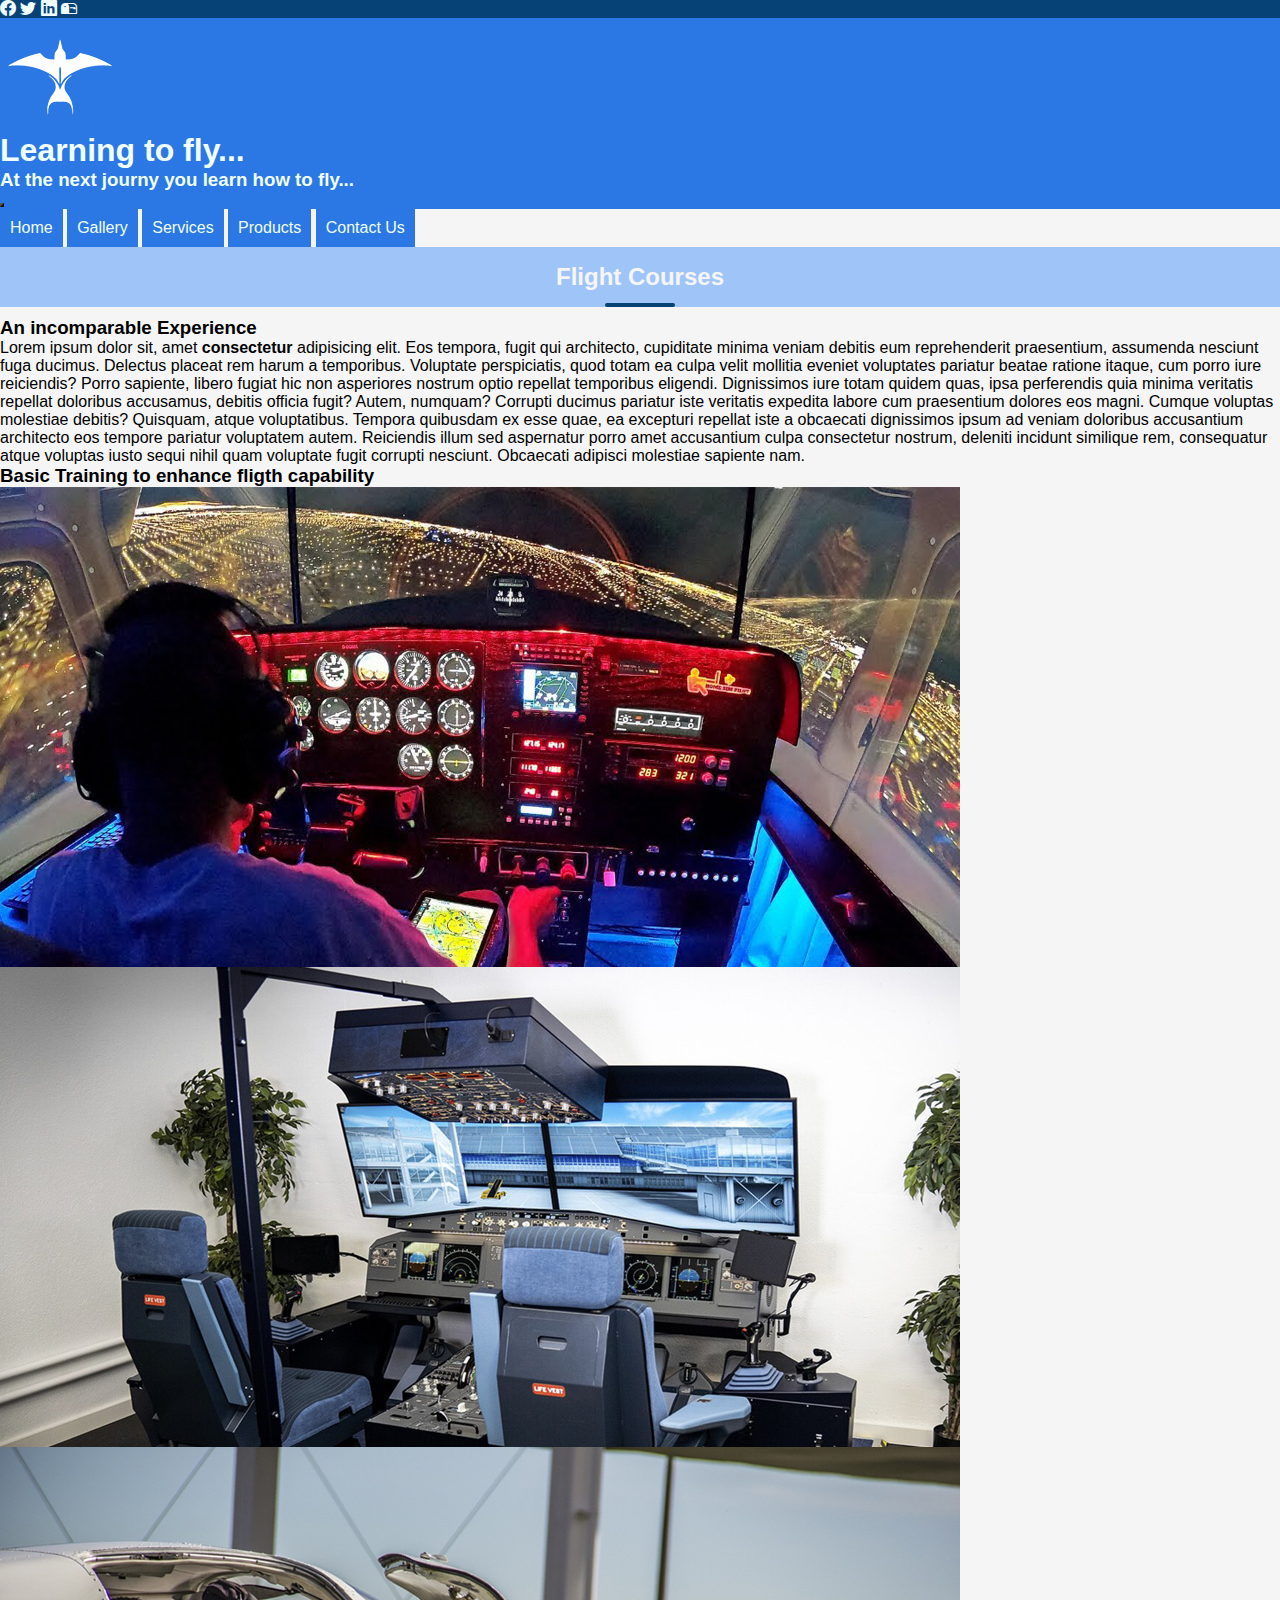
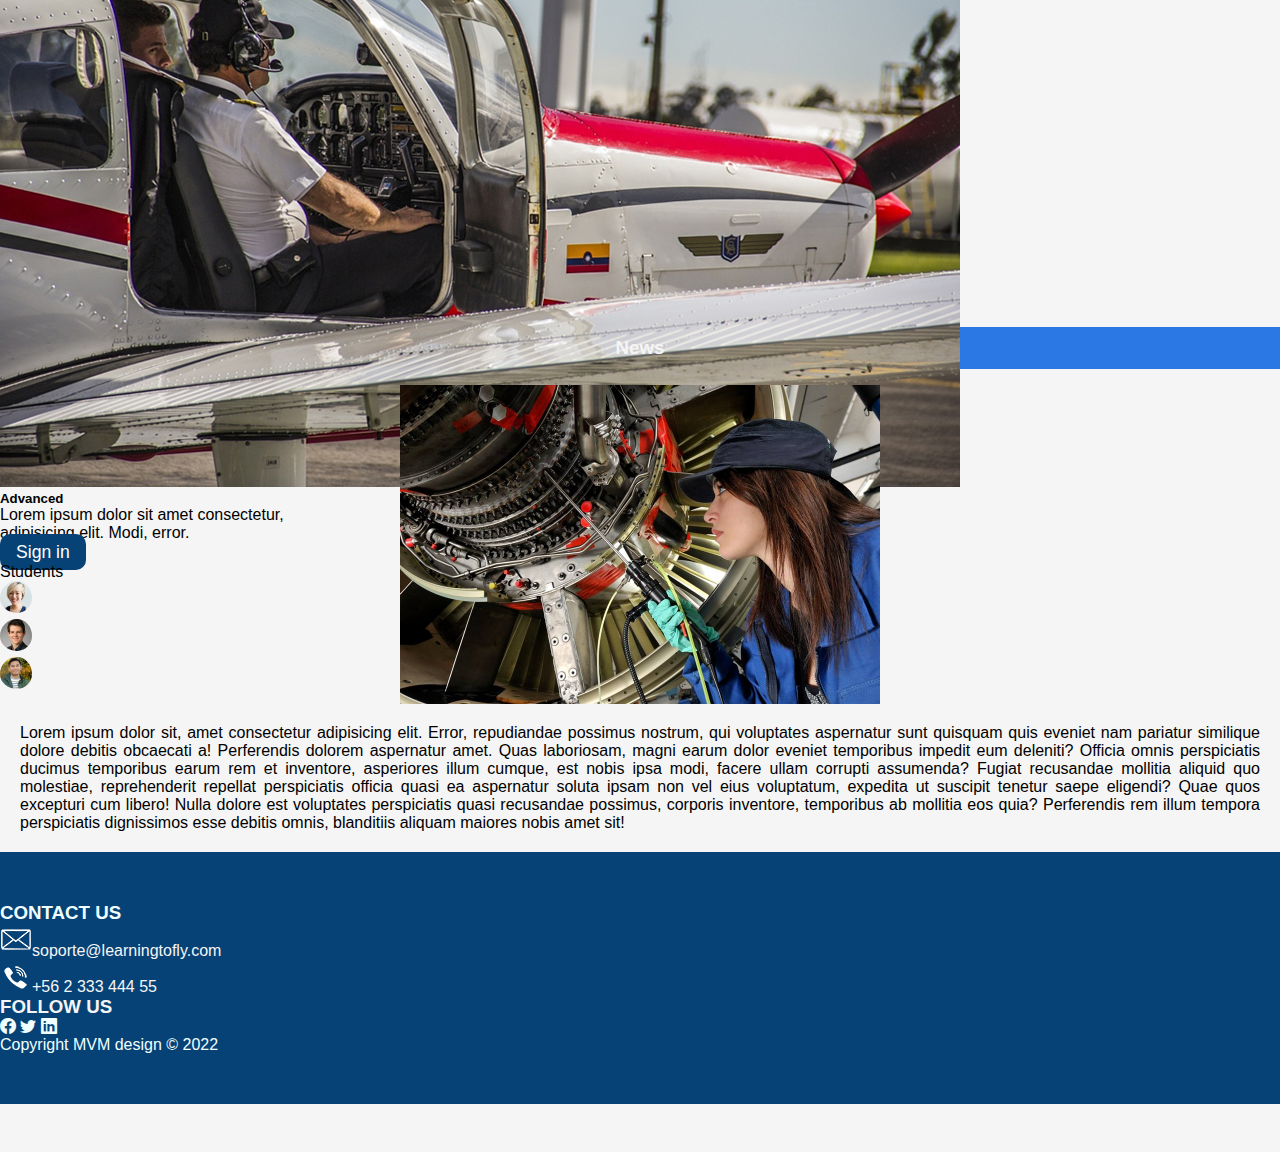
==== index.html @ c282d6b1 "Segunda entrega" ====
﻿<!DOCTYPE html>
<html lang="en">
<head>
    <meta charset="UTF-8">
    <meta http-equiv="X-UA-Compatible" content="IE=edge">
    <meta name="viewport" content="width=device-width, initial-scale=1.0">
    <title>Primera entrega</title>
    <link rel="icon" href="./img/logo32x32.ico">
    <link href="https://cdn.jsdelivr.net/npm/bootstrap@5.2.2/dist/css/bootstrap.min.css" rel="stylesheet"
        integrity="sha384-Zenh87qX5JnK2Jl0vWa8Ck2rdkQ2Bzep5IDxbcnCeuOxjzrPF/et3URy9Bv1WTRi" crossorigin="anonymous">
    <link rel="stylesheet" href="https://cdn.jsdelivr.net/npm/bootstrap-icons@1.9.1/font/bootstrap-icons.css">
    <link rel="stylesheet" href="./css/estilos.css" type="text/css">
</head>
<body>    
        <div class="container-fluid rrss">
            <div class="container-fluid p-1 rrss">
                <div class="row justify-content-lg-end align-items-lg-start">
                    <div class="fs-6 d-flex-row bd-highli justify-content-lg-evenly rrss" >
                        <a href="https://www.facebook.com" target="_blank"><i class="bi bi-facebook rrss"></i></a>                
                        <a href="https://www.twitter.com" target="_blank"><i class="bi bi-twitter rrss"></i></a>
                        <a href="https://www.linkedin.com" target="_blank"><i class="bi bi-linkedin rrss"></i></a>
                        <a href="./pages/contact.html"><i class="bi bi-mailbox2 rrss"></i></a>
                    </div>            
                </div> 
            </div>                           
        </div>    
    
    <header class="navbar navbar-expand-lg border-bottom p-0">

        <div class="container-lg logo"> 
            <a class="navbar-brand p-0 logo" href="#"><img src="./img/logo-white.png" alt="" class="w-75 logo" href="./index.html"></a>
            <!-- <div class="div_header">
                <img src="./img/logo-white.png" alt="logo" class="logo" href="./index.html">                    
            </div> -->
            <div class="p-0 logo">
                <h1 class="h1 logo p-0">Learning to fly...</h1>
                <h3 class="h4 logo p-0">At the next journy you learn how to fly...</h3>
            </div> 
            <button class="navbar-toggler" type="button" data-bs-toggle="collapse" data-bs-target="#navbarNavDropdown"
                aria-controls="navbarNavDropdown" aria-expanded="false" aria-label="Toggle navigation">
                <span class="navbar-toggler-icon"></span>
            </button>

            <nav class="collapse navbar-collapse justify-content-end" id="navbarNavDropdown">
                <ul class="navbar-nav">
                    <li class="nav-item">
                        <a class="nav-link active logo" aria-current="page" href="#">Home</a>
                    </li>
                    <li class="nav-item">
                        <a class="nav-link logo" href="./pages/gallery.html">Gallery</a>
                    </li>
                    <li class="nav-item">
                        <a class="nav-link logo" href="./pages/services.html">Services</a>
                    </li>
                    <li class="nav-item">
                        <a class="nav-link logo" href="./pages/products.html">Products</a>
                    </li>
                    <li class="nav-item">
                        <a class="nav-link logo" href="./pages/contact.html">Contact Us</a>
                    </li>                   
                </ul>
            </nav>
        </div>
    </header>
    <main>
        <h2 class="h2_subtitle">Flight Courses</h2>
        <div class="container">
            <div class="row">                
                <section class="container-fluid mt-5">           
                    <h3 class="text-center display-5 fw-bold">An incomparable Experience</h3>
                    <p class="text-center">Lorem ipsum dolor sit, amet <b>consectetur</b>  adipisicing elit. Eos tempora, fugit qui architecto, cupiditate minima veniam debitis eum reprehenderit praesentium, assumenda nesciunt fuga ducimus. Delectus placeat rem harum a temporibus.
                    Voluptate perspiciatis, quod totam ea culpa velit mollitia eveniet voluptates pariatur beatae ratione itaque, cum porro iure reiciendis? Porro sapiente, libero fugiat hic non asperiores nostrum optio repellat temporibus eligendi.
                    Dignissimos iure totam quidem quas, ipsa perferendis quia minima veritatis repellat doloribus accusamus, debitis officia fugit? Autem, numquam? Corrupti ducimus pariatur iste veritatis expedita labore cum praesentium dolores eos magni.
                    Cumque voluptas molestiae debitis? Quisquam, atque voluptatibus. Tempora quibusdam ex esse quae, ea excepturi repellat iste a obcaecati dignissimos ipsum ad veniam doloribus accusantium architecto eos tempore pariatur voluptatem autem.
                    Reiciendis illum sed aspernatur porro amet accusantium culpa consectetur nostrum, deleniti incidunt similique rem, consequatur atque voluptas iusto sequi nihil quam voluptate fugit corrupti nesciunt. Obcaecati adipisci molestiae sapiente nam.</p>
                </section>
            </div>            
        </div>
        
        <div class="container">
            <div div class="row">
                <div class="col-ml-8 lg-5 justify-content-lg-around">
                    <section class="container-fluid my-5">
        
                        <h3 class="text-center my-5">Basic Training to enhance fligth capability</h3>
        
                        <div class="d-flex flex-column align-items-center flex-lg-row justify-content-lg-around">
        
                            <div class="card">
                                <img src="./img/basic.jpg" alt="Basic course" class="card-img-top">
                                <div class="card-body">
                                    <h5 class="card-title">Basic</h5>
                                    <p class="card-text">Lorem ipsum dolor sit amet consectetur, adipisicing elit. Modi, error.</p>
                                    <a href="#" class="boton btn-primary">Sign in</a>
                                </div>
                                <p class="card-subtitle">Students</p>
                                <div class="d-flex flex-column align-items-center flex-lg-row justify-content-lg-end">
                                    <div><img src="./img/35.jpg" alt="" class="avatar"></div>                           
                                    <div><img src="./img/12.jpg" alt="" class="avatar"></div>
                                    <div><img src="./img/86.jpg" alt="" class="avatar"></div>
                                </div>
                            </div>
        
                            <div class="card my-3">
                                <img src="./img/intermediate.jpeg" alt="intermediate course" class="card-img-top">
                                <div class="card-body">
                                    <h5 class="card-title">Intermediate</h5>
                                    <p class="card-text">Lorem ipsum dolor sit amet consectetur, adipisicing elit. Modi, error.</p>
                                    <a href="#" class="boton btn-primary">Sign in</a>
                                </div>
                                <p class="card-subtitle">Students</p>
                                <div class="d-flex flex-column align-items-center flex-lg-row justify-content-lg-end">                            
                                    <div><img src="./img/36.jpg" alt="" class="avatar"></div>
                                    <div><img src="./img/32.jpg" alt="" class="avatar"></div>
                                    <div><img src="./img/52.jpg" alt="" class="avatar"></div>
                                </div>
                            </div>
        
                            <div class="card">
                                <img src="./img/Advanced.jpg" alt="advanced course" class="card-img-top">
                                <div class="card-body">
                                    <h5 class="card-title">Advanced</h5>
                                    <p class="card-text">Lorem ipsum dolor sit amet consectetur, adipisicing elit. Modi, error.</p>
                                    <a href="#" class="boton btn-primary">Sign in</a>
                                </div>
                                <p class="card-subtitle">Students</p>
                                <div class="d-flex flex-column align-items-center flex-lg-row justify-content-lg-end">                            
                                    <div><img src="./img/44.jpg" alt="" class="avatar"></div>
                                    <div><img src="./img/97.jpg" alt="" class="avatar"></div>
                                    <div><img src="./img/4.jpg" alt="" class="avatar"></div>                                    
                                </div>
                            </div> 
                        </div>
                    </section>
                </div>                
            </div>
        </div> 
        <aside>
            <div>
                <h3 class="h3_aside">News</h3> 
                <article class="container-fluid mt-5">
                    <img src="./img/taller-aeronautico-4.jpg" alt="news" class="news_img">
                    <p class="p">Lorem ipsum dolor sit, amet consectetur adipisicing elit. Error, repudiandae possimus nostrum, qui voluptates aspernatur sunt quisquam quis eveniet nam pariatur similique dolore debitis obcaecati a! Perferendis dolorem aspernatur amet.
                    Quas laboriosam, magni earum dolor eveniet temporibus impedit eum deleniti? Officia omnis perspiciatis ducimus temporibus earum rem et inventore, asperiores illum cumque, est nobis ipsa modi, facere ullam corrupti assumenda?
                    Fugiat recusandae mollitia aliquid quo molestiae, reprehenderit repellat perspiciatis officia quasi ea aspernatur soluta ipsam non vel eius voluptatum, expedita ut suscipit tenetur saepe eligendi? Quae quos excepturi cum libero!
                    Nulla dolore est voluptates perspiciatis quasi recusandae possimus, corporis inventore, temporibus ab mollitia eos quia? Perferendis rem illum tempora perspiciatis dignissimos esse debitis omnis, blanditiis aliquam maiores nobis amet sit!</p>            
                </article>
            </div>            
        </aside>
        
    </main>
    <footer class="container-fluid rrss mt-5">
        <div class="container p-3 rrss border-bottom">
            
            <div class="row justify-content-lg-between align-items-lg-center rrss">

                <div class="col-lg-3 d-flex flex-column align-items-center rrss"> 
                    <h3 class="rrss">CONTACT US</h3>               
                    <ul class="li-background">
                        <li class="li-background"><img src="./img/tiny-mail.png" alt="mail" class="li-background">soporte@learningtofly.com</li>
                        <li class="li-background"><img src="./img/white-phone32x32.png" alt="" class="li-background">+56 2 333 444 55</li>
                    </ul>    
                </div>
                <div class="col-lg-3 py-4 p-lg-0 rrss"> 
                    <h3 class="li-background">FOLLOW US</h3>               
                    <div class="fs-6 d-flex-row bd-highli justify-content-lg-evenly rrss" >
                        <a href="https://www.facebook.com" target="_blank"><i class="bi bi-facebook rrss"></i></a>                
                        <a href="https://www.twitter.com" target="_blank"><i class="bi bi-twitter rrss"></i></a>
                        <a href="https://www.linkedin.com" target="_blank"><i class="bi bi-linkedin rrss"></i></a>                        
                    </div>
                </div>
            </div>
        </div>     
        <p class="text-center m-0 p-2 rrss">Copyright MVM design © 2022</p>
    </footer>
    <!-- Optional JavaScript; choose one of the two! -->    
    <script src="https://cdn.jsdelivr.net/npm/bootstrap@5.2.2/dist/js/bootstrap.bundle.min.js"
        integrity="sha384-OERcA2EqjJCMA+/3y+gxIOqMEjwtxJY7qPCqsdltbNJuaOe923+mo//f6V8Qbsw3"
        crossorigin="anonymous"></script>
</body>
</html>
---- css/estilos.css ----
:root{
    --colorSocialBar: rgb(6, 66, 118);
    --colorCabecera: rgb(43, 120, 228);
}
*{
    margin: 0;
    padding: 0;
    font-family: 'Segoe UI', Tahoma, Geneva, Verdana, sans-serif;
    background-color: whitesmoke;    
}
a{
    text-decoration: none;
}



body{
    margin: 0;
    position: relative;
    padding-bottom: 3em;    
    display: flex;
    flex-direction: column;
    min-height: 100vh;
}
header{
    /* display: flex;
    flex-direction: row; */
    background-color: var(--colorCabecera);
}

/* footer */

.cabecera{
    background-color: var(--colorCabecera);
}

footer{    
    width: 100%;
    padding: 50px 0px;
    background-size: cover;    
    background-color: var(--colorSocialBar);
}
.footer__container{
    display: flex;
    flex-wrap: wrap;
    justify-content: space-between;
    max-width: 1200px;
    margin: auto;
    background-color: var(--colorSocialBar);
}
.footer__box{
    background-color: var(--colorSocialBar);
}


.div_header{
    background-color: var(--colorCabecera);  
}
.div_footer{
    background-color: var(--colorSocialBar);   
}
.logo{    
    background-color:  rgb(43, 120, 228);
    color: azure;    
}
.h1_main_title{
    color: whitesmoke;
    background-color: rgb(43, 120, 228);
    padding: 10px 10px 10px 3px;    
        
}
.h3_subtitle{
    color: whitesmoke;
    background-color: rgb(43, 120, 228);
    width: 100%;
}
.h3_aside{
    color: whitesmoke;
    background-color: rgb(43, 120, 228);
    text-align: center;
    display: block;
    padding: 10px;
}

.rrss{
    background-color: rgb(6, 66, 118); 
    color: azure;          
}
.icono{
    background-color: rgb(6, 66, 118);    
    color: white;
    text-decoration: none;    
    display: inline-block;
}
.titulos{
    display: flex;
    /* flex-direction: column; */
    width: 100%;    
}
.menu{
    list-style: none;
    padding: 0;
    background-color: rgb(43, 120, 228);
    width: 70%;
    max-width: 800px;
    margin: auto;
    position: sticky;    
}

nav{   
    background-color: rgb(43, 120, 228);
}
nav li a{    
    color: black;
    background-color: whitesmoke;
    padding: 10px;
    display: block;
}
nav li{
    display: inline-block;
    text-align: center;
}
nav li a:hover{
    /* background: rgb(159, 197, 248); */
    color: deepskyblue;
}

.h2_subtitle{
    background-color: rgb(159, 197, 248);
    color: whitesmoke;
    text-align: center;
    padding: 16px;
}
.h3{
    text-align: center;
    padding: 15px;
}
/* .card{
    width: 25rem;
    height: 30rem;
    padding: 25px;
    border: 1px solid blue;
    justify-content: center;
    align-items: center;
    gap: 20px;    
} */
.card__img{
    width: 25rem;
    height: fit-content;
    padding: 20px 0;
    display: flex;
    flex-direction: row;
    align-items: center;
    
}
.button_course{
    margin-top: 15px;
    display: block;
    text-align: center;
    background-color: rgb(159, 197, 248);
    color: black;
    padding: 15px 0;
    border: 2px solid blue;
}
section article a:hover{
    background: rgb(59, 143, 253);
}
.p{
    text-align: justify;
    padding: 20px;
}
.news_img{
    width: 30rem;
    margin: auto;
    display: block;
    padding-top: 1rem;
}
.h4_footer{
    /* background-color: var(--colorSocialBar); */
    color: whitesmoke;
    text-align: center; 
    padding: 4px;   
}
.footer_img{
    background-color: var(--colorSocialBar);
    padding: 10px
}

.container-foot{	
	display: flex;
    flex-direction: row;
	justify-content: space-evenly;
	align-items: center;
	padding: 50px;
    background-color: var(--colorSocialBar);
}
.li-background{
    background-color: var(--colorSocialBar);
    color: whitesmoke;  
    list-style-type: none;  
}

/* Contact */

.container-f{	
	display: flex;
	justify-content: center;
	align-items: center;
	padding: 50px;
}

.contact-box{
	max-width: 850px;
	display: flex;	
	justify-content: center;
	align-items: center;
	text-align: center;
	background-color: #fff;	
}

h2{
	position: relative;
	padding: 0 0 10px;
	margin-bottom: 10px;
}

h2:after{
	content: '';
    position: absolute;
    left: 50%;
    bottom: 0;
    transform: translateX(-50%);
    height: 4px;
    width: 70px;
    border-radius: 2px;
    background-color: var(--colorSocialBar);
}

.field{
	width: 100%;
	border: 2px solid rgba(0, 0, 0, 0);
	outline: none;
	background-color: rgba(230, 230, 230, 0.6);
	padding: 0.5rem 1rem;
	font-size: 1.1rem;
	margin-bottom: 22px;
	transition: .3s;
}

.field:hover{
	background-color: rgba(0, 0, 0, 0.1);
}

textarea{
	min-height: 150px;
}

.boton{
	width: 40%;
	padding: 0.5rem 1rem;
	background-color: var(--colorSocialBar);
	color: #fff;
	font-size: 1.1rem;
	border: none;
	outline: none;
	cursor: pointer;
    border-radius: 10px;
	transition: .3s; 
}

.boton:hover{
    background-color: var(--colorCabecera);
    color:azure;
}

.field:focus{
    border: 2px solid rgba(30,85,250,0.47);
    background-color: #fff;
}
.card {
    width: 300px;
    height: 30rem;
    /*padding: 1rem; */
    transition: all 400ms ease;
}
.imagen{
    width: auto;
    height: auto;
    max-width: 298px;
    max-height: 198px;
    margin: 5px;
}
.card:hover{    
    transform: translateY(-3%);
}
.avatar{
    border-radius: 50%;
    width: 32px;
    padding-bottom: 2px;
    padding-right: 2px;
}
.avatar:hover{
    transform: scale(120%);
}
.tarjeta{
    width: 400px;    
    /*padding: 1rem; */
    transition: all 400ms ease;
}
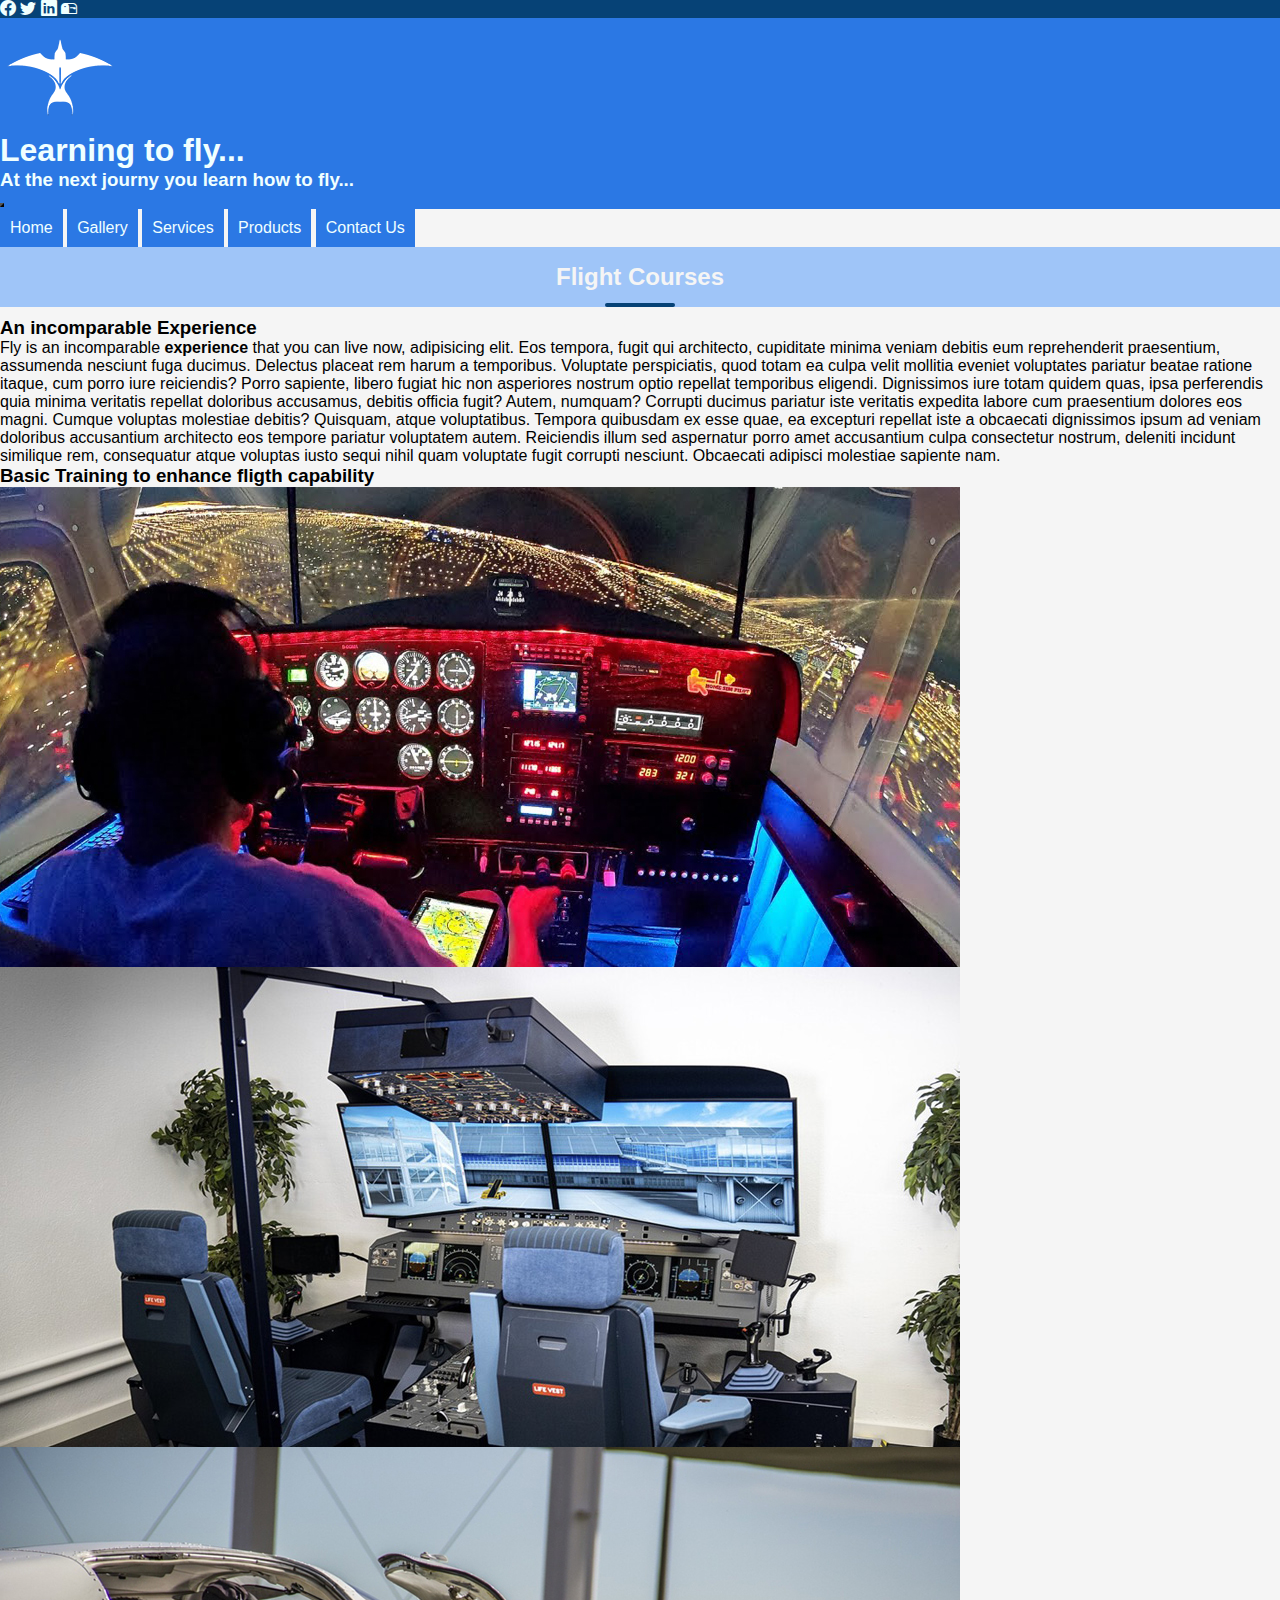
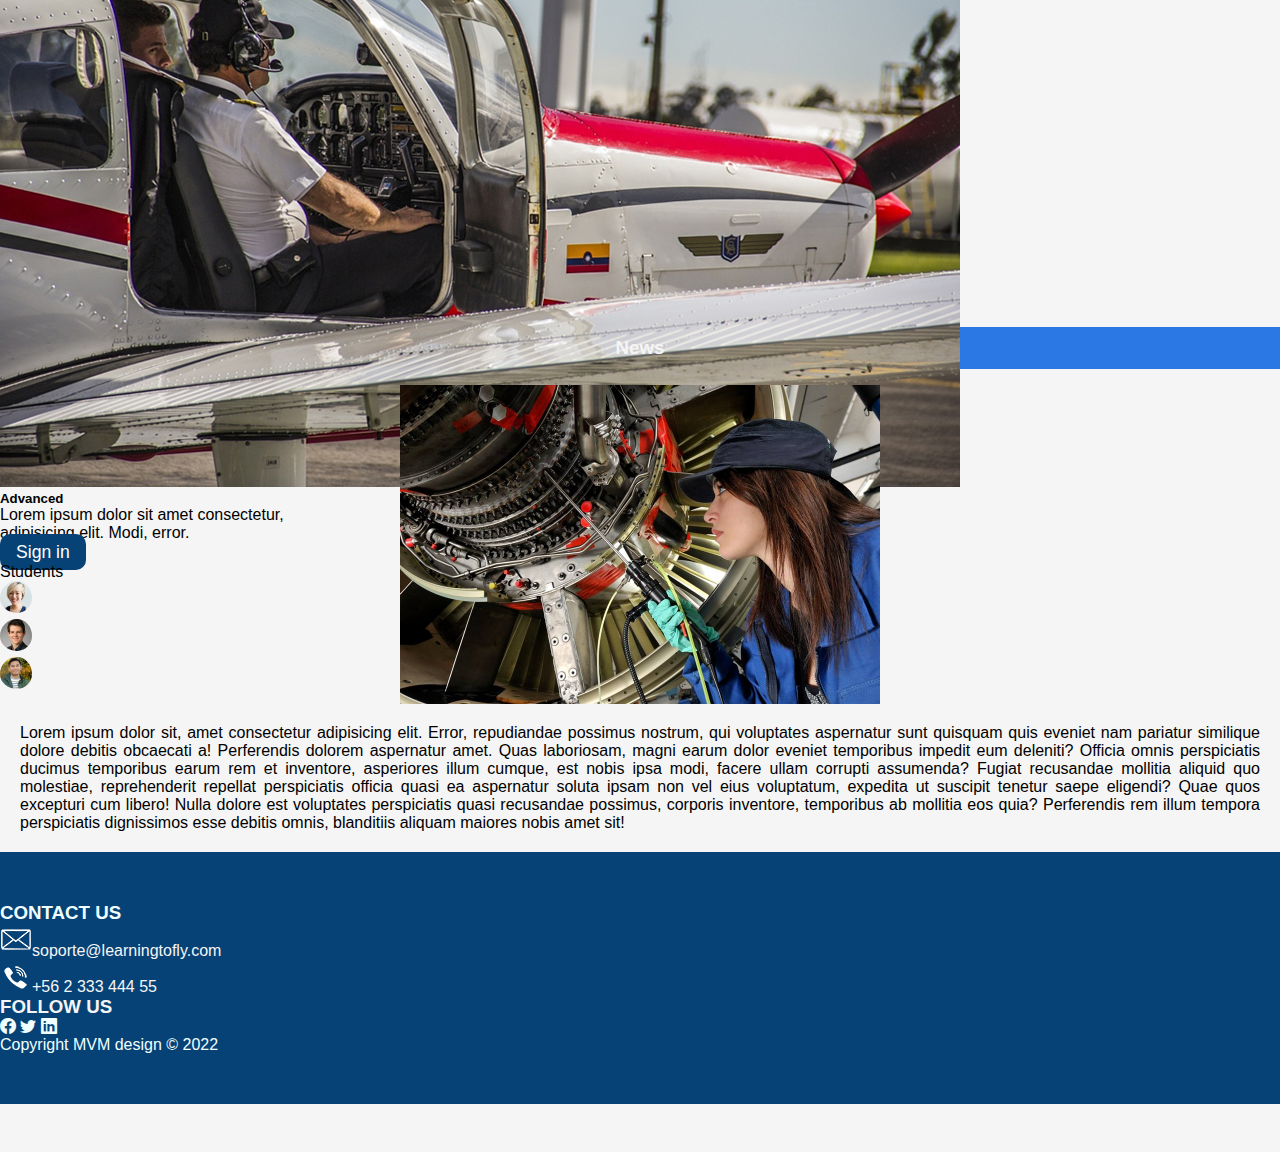
==== commit 312981cd: "change lorem to index file" ====
--- a/index.html
+++ b/index.html
@@ -68,7 +68,7 @@
             <div class="row">                
                 <section class="container-fluid mt-5">           
                     <h3 class="text-center display-5 fw-bold">An incomparable Experience</h3>
-                    <p class="text-center">Lorem ipsum dolor sit, amet <b>consectetur</b>  adipisicing elit. Eos tempora, fugit qui architecto, cupiditate minima veniam debitis eum reprehenderit praesentium, assumenda nesciunt fuga ducimus. Delectus placeat rem harum a temporibus.
+                    <p class="text-center">Fly is an incomparable <b>experience</b> that you can live now, adipisicing elit. Eos tempora, fugit qui architecto, cupiditate minima veniam debitis eum reprehenderit praesentium, assumenda nesciunt fuga ducimus. Delectus placeat rem harum a temporibus.
                     Voluptate perspiciatis, quod totam ea culpa velit mollitia eveniet voluptates pariatur beatae ratione itaque, cum porro iure reiciendis? Porro sapiente, libero fugiat hic non asperiores nostrum optio repellat temporibus eligendi.
                     Dignissimos iure totam quidem quas, ipsa perferendis quia minima veritatis repellat doloribus accusamus, debitis officia fugit? Autem, numquam? Corrupti ducimus pariatur iste veritatis expedita labore cum praesentium dolores eos magni.
                     Cumque voluptas molestiae debitis? Quisquam, atque voluptatibus. Tempora quibusdam ex esse quae, ea excepturi repellat iste a obcaecati dignissimos ipsum ad veniam doloribus accusantium architecto eos tempore pariatur voluptatem autem.
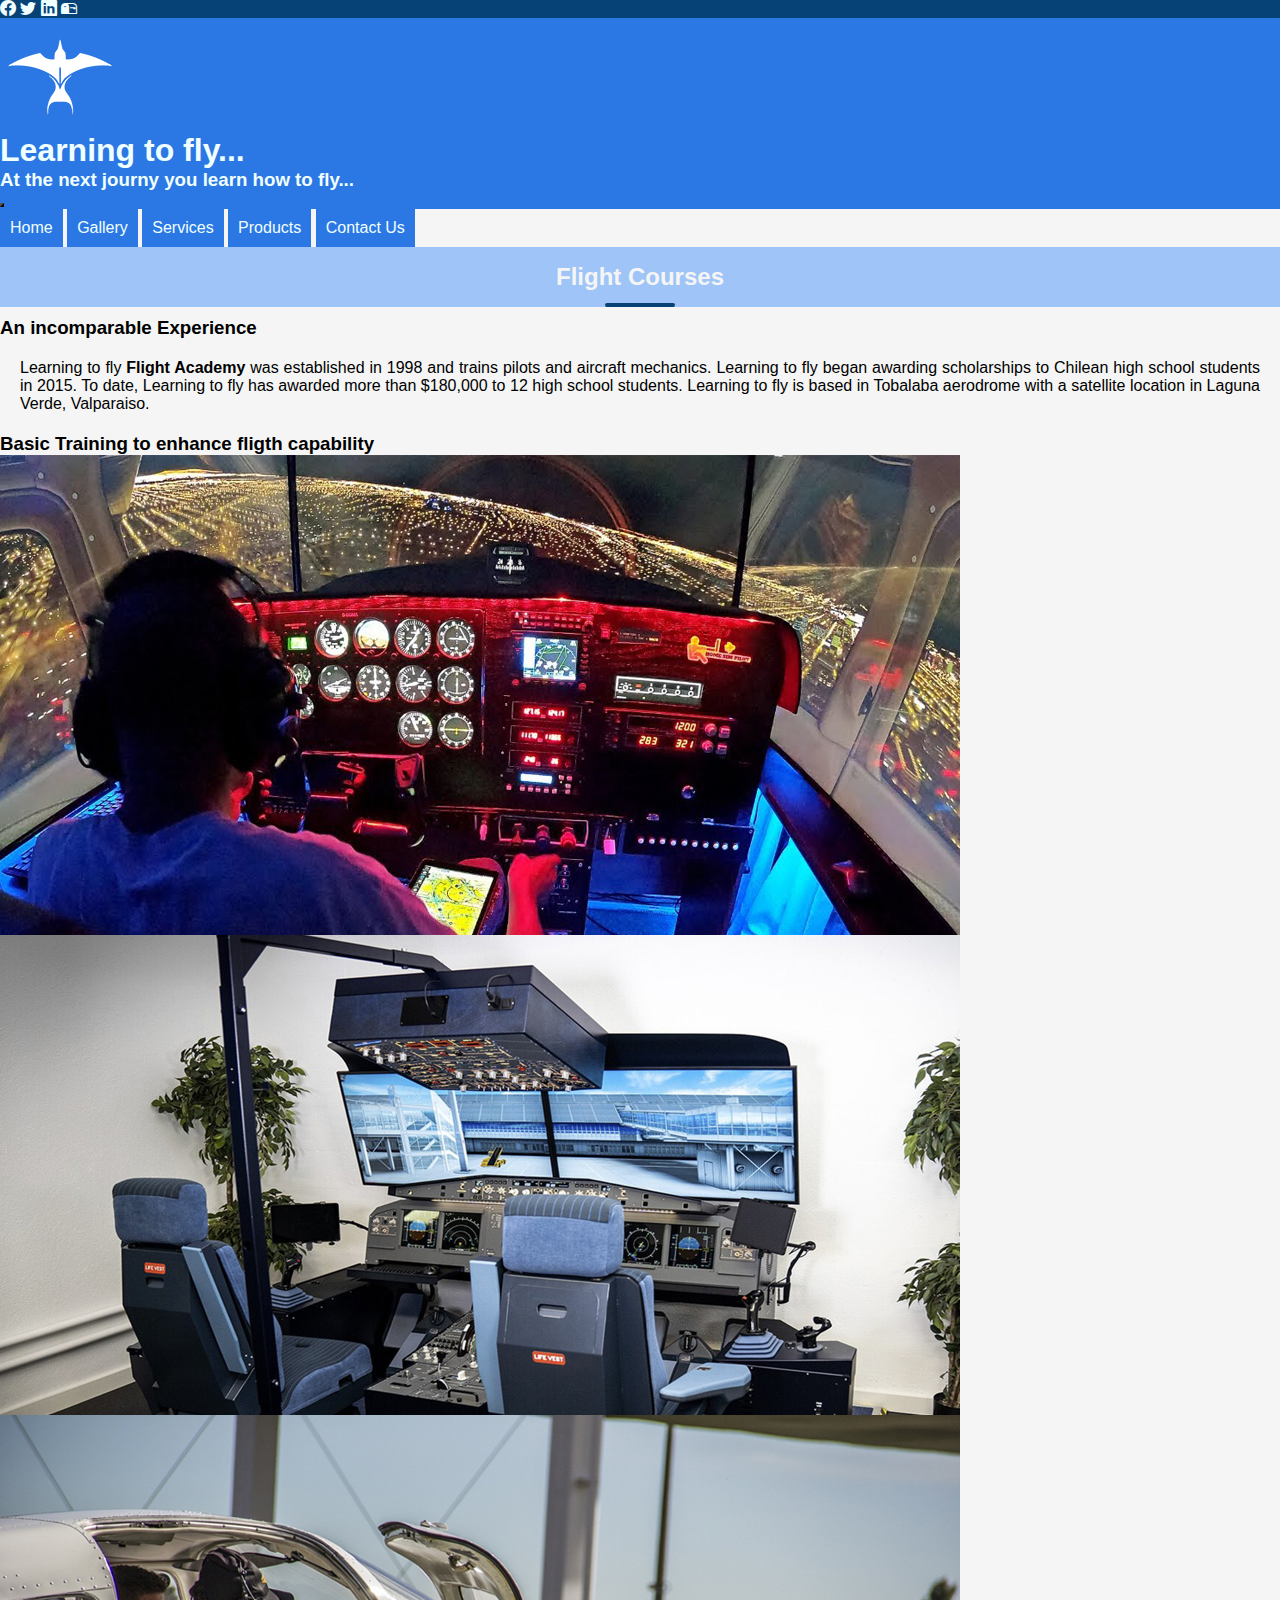
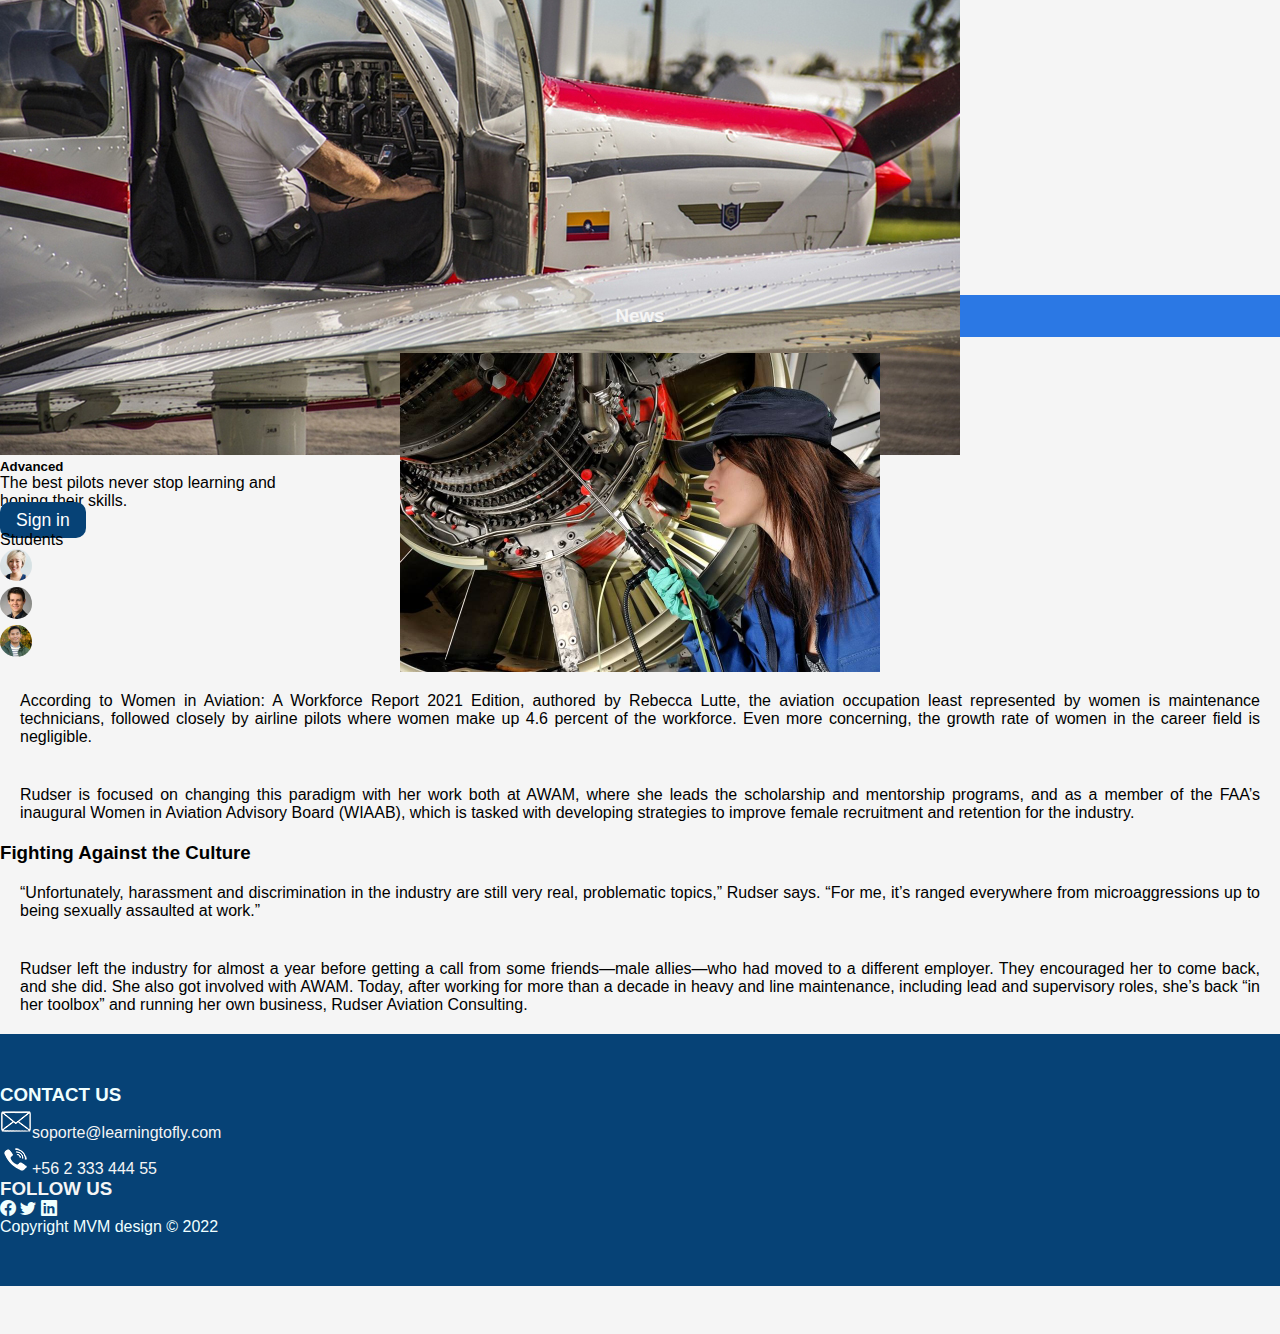
==== commit 75cb42a4: "inicio" ====
--- a/index.html
+++ b/index.html
@@ -68,11 +68,9 @@
             <div class="row">                
                 <section class="container-fluid mt-5">           
                     <h3 class="text-center display-5 fw-bold">An incomparable Experience</h3>
-                    <p class="text-center">Fly is an incomparable <b>experience</b> that you can live now, adipisicing elit. Eos tempora, fugit qui architecto, cupiditate minima veniam debitis eum reprehenderit praesentium, assumenda nesciunt fuga ducimus. Delectus placeat rem harum a temporibus.
-                    Voluptate perspiciatis, quod totam ea culpa velit mollitia eveniet voluptates pariatur beatae ratione itaque, cum porro iure reiciendis? Porro sapiente, libero fugiat hic non asperiores nostrum optio repellat temporibus eligendi.
-                    Dignissimos iure totam quidem quas, ipsa perferendis quia minima veritatis repellat doloribus accusamus, debitis officia fugit? Autem, numquam? Corrupti ducimus pariatur iste veritatis expedita labore cum praesentium dolores eos magni.
-                    Cumque voluptas molestiae debitis? Quisquam, atque voluptatibus. Tempora quibusdam ex esse quae, ea excepturi repellat iste a obcaecati dignissimos ipsum ad veniam doloribus accusantium architecto eos tempore pariatur voluptatem autem.
-                    Reiciendis illum sed aspernatur porro amet accusantium culpa consectetur nostrum, deleniti incidunt similique rem, consequatur atque voluptas iusto sequi nihil quam voluptate fugit corrupti nesciunt. Obcaecati adipisci molestiae sapiente nam.</p>
+                    <p class="p">
+                        Learning to fly <b>Flight Academy</b> was established in 1998 and trains pilots and aircraft mechanics. Learning to fly began awarding scholarships to Chilean high school students in 2015. To date, Learning to fly has awarded more than $180,000 to 12 high school students. Learning to fly is based in Tobalaba aerodrome with a satellite location in Laguna Verde, Valparaiso.
+                    </p>
                 </section>
             </div>            
         </div>
@@ -90,7 +88,7 @@
                                 <img src="./img/basic.jpg" alt="Basic course" class="card-img-top">
                                 <div class="card-body">
                                     <h5 class="card-title">Basic</h5>
-                                    <p class="card-text">Lorem ipsum dolor sit amet consectetur, adipisicing elit. Modi, error.</p>
+                                    <p class="card-text">Climb into a plane and fly off for a weekend visit with family and friends.</p>
                                     <a href="#" class="boton btn-primary">Sign in</a>
                                 </div>
                                 <p class="card-subtitle">Students</p>
@@ -105,7 +103,7 @@
                                 <img src="./img/intermediate.jpeg" alt="intermediate course" class="card-img-top">
                                 <div class="card-body">
                                     <h5 class="card-title">Intermediate</h5>
-                                    <p class="card-text">Lorem ipsum dolor sit amet consectetur, adipisicing elit. Modi, error.</p>
+                                    <p class="card-text">Many aspiring pilots have dreams of taking their passion for aviation and making it into a career. </p>
                                     <a href="#" class="boton btn-primary">Sign in</a>
                                 </div>
                                 <p class="card-subtitle">Students</p>
@@ -120,7 +118,7 @@
                                 <img src="./img/Advanced.jpg" alt="advanced course" class="card-img-top">
                                 <div class="card-body">
                                     <h5 class="card-title">Advanced</h5>
-                                    <p class="card-text">Lorem ipsum dolor sit amet consectetur, adipisicing elit. Modi, error.</p>
+                                    <p class="card-text">The best pilots never stop learning and honing their skills.</p>
                                     <a href="#" class="boton btn-primary">Sign in</a>
                                 </div>
                                 <p class="card-subtitle">Students</p>
@@ -140,10 +138,23 @@
                 <h3 class="h3_aside">News</h3> 
                 <article class="container-fluid mt-5">
                     <img src="./img/taller-aeronautico-4.jpg" alt="news" class="news_img">
-                    <p class="p">Lorem ipsum dolor sit, amet consectetur adipisicing elit. Error, repudiandae possimus nostrum, qui voluptates aspernatur sunt quisquam quis eveniet nam pariatur similique dolore debitis obcaecati a! Perferendis dolorem aspernatur amet.
-                    Quas laboriosam, magni earum dolor eveniet temporibus impedit eum deleniti? Officia omnis perspiciatis ducimus temporibus earum rem et inventore, asperiores illum cumque, est nobis ipsa modi, facere ullam corrupti assumenda?
-                    Fugiat recusandae mollitia aliquid quo molestiae, reprehenderit repellat perspiciatis officia quasi ea aspernatur soluta ipsam non vel eius voluptatum, expedita ut suscipit tenetur saepe eligendi? Quae quos excepturi cum libero!
-                    Nulla dolore est voluptates perspiciatis quasi recusandae possimus, corporis inventore, temporibus ab mollitia eos quia? Perferendis rem illum tempora perspiciatis dignissimos esse debitis omnis, blanditiis aliquam maiores nobis amet sit!</p>            
+                    <div class="container">
+                        <div class="row">
+                            <div class="col-ml-8 lg-5 justify-content-lg-around">
+                                <div>
+                                    <p class="p">According to Women in Aviation: A Workforce Report 2021 Edition, authored by Rebecca Lutte, the aviation occupation least represented by women is maintenance technicians, followed closely by airline pilots where women make up 4.6 percent of the workforce. Even more concerning, the growth rate of women in the career field is negligible. </p>            
+                                    <p class="p">Rudser is focused on changing this paradigm with her work both at AWAM, where she leads the scholarship and mentorship programs, and as a member of the FAA’s inaugural Women in Aviation Advisory Board (WIAAB), which is tasked with developing strategies to improve female recruitment and retention for the industry.</p>
+                                </div>
+                                <div>
+                                    
+                                </div>
+                                <div>
+                                    <h3 class="text-center my-5">Fighting Against the Culture</h3>
+                                    <p class="p">“Unfortunately, harassment and discrimination in the industry are still very real, problematic topics,” Rudser says. “For me, it’s ranged everywhere from microaggressions up to being sexually assaulted at work.”</p>
+                                    <p class="p">Rudser left the industry for almost a year before getting a call from some friends—male allies—who had moved to a different employer. They encouraged her to come back, and she did. She also got involved with AWAM. Today, after working for more than a decade in heavy and line maintenance, including lead and supervisory roles, she’s back “in her toolbox” and running her own business, Rudser Aviation Consulting.</p>
+                                </div>
+                            </div>                            
+                        </div>
                 </article>
             </div>            
         </aside>
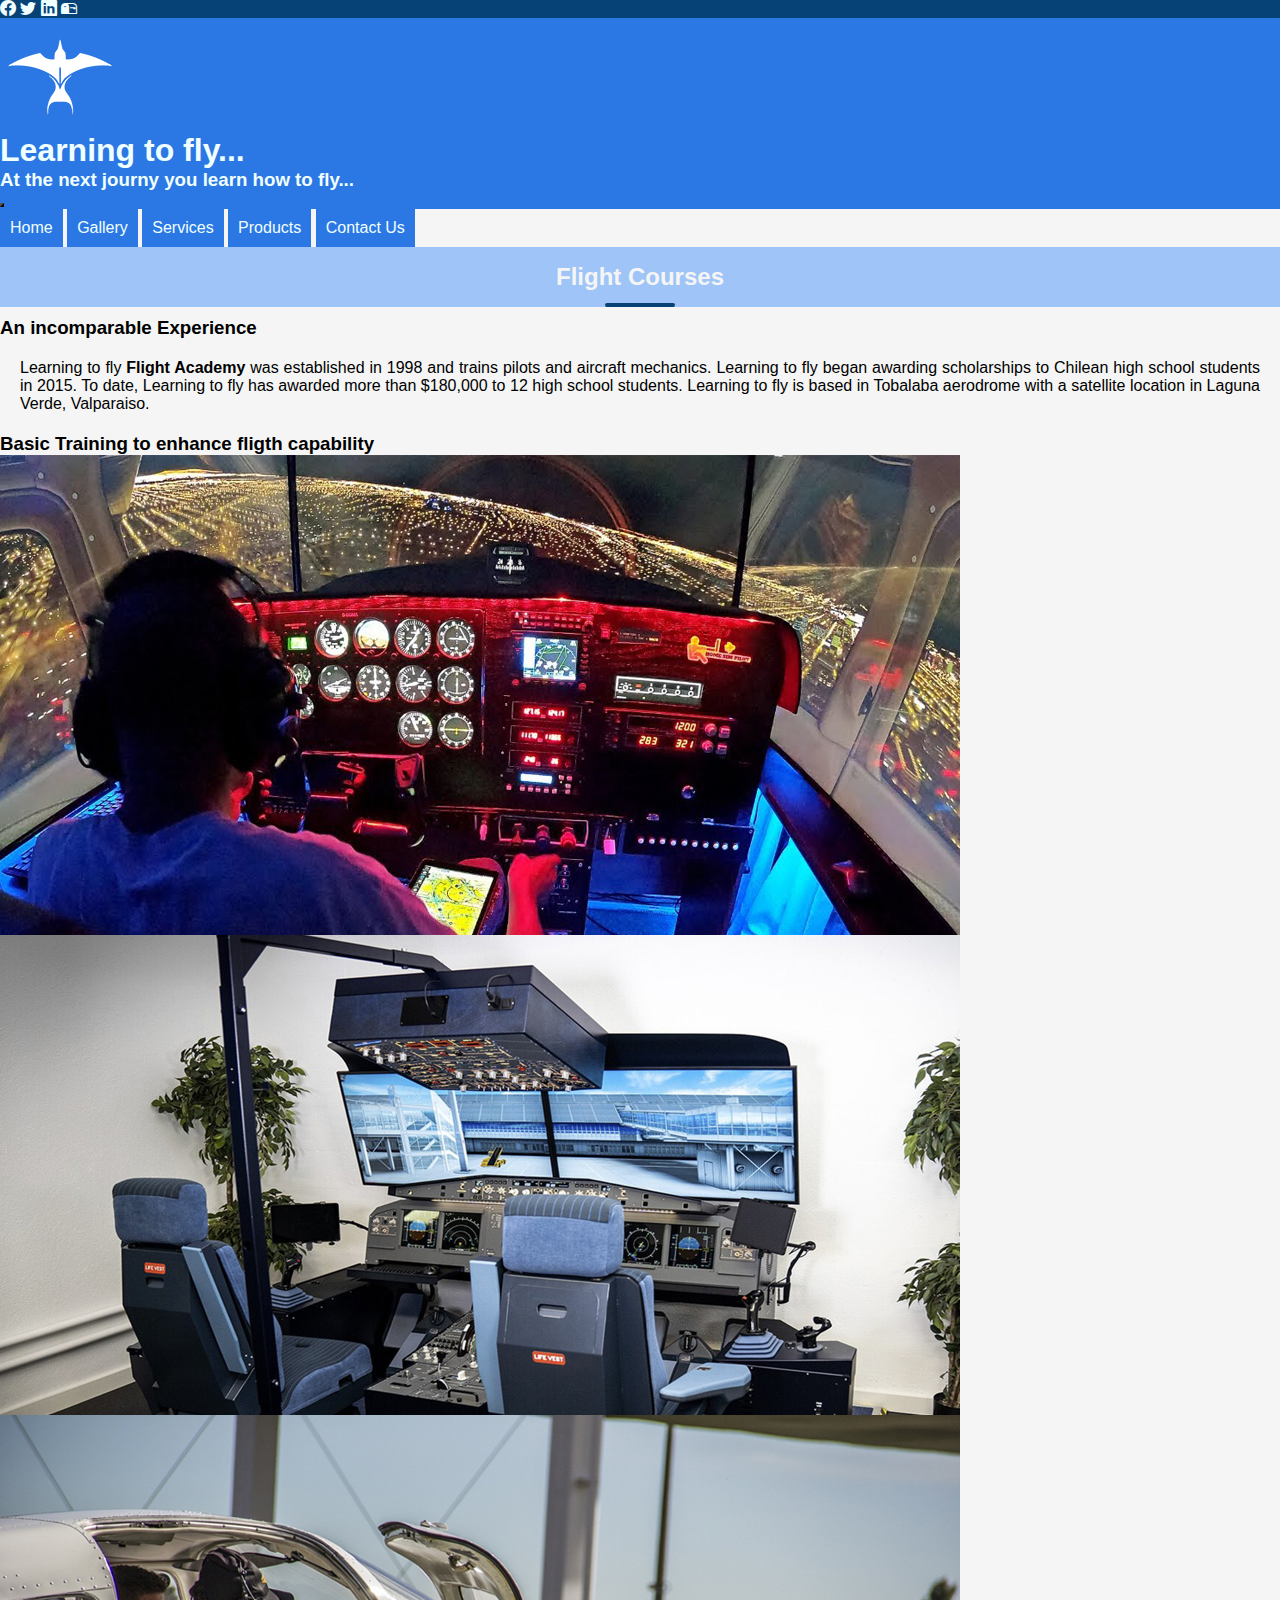
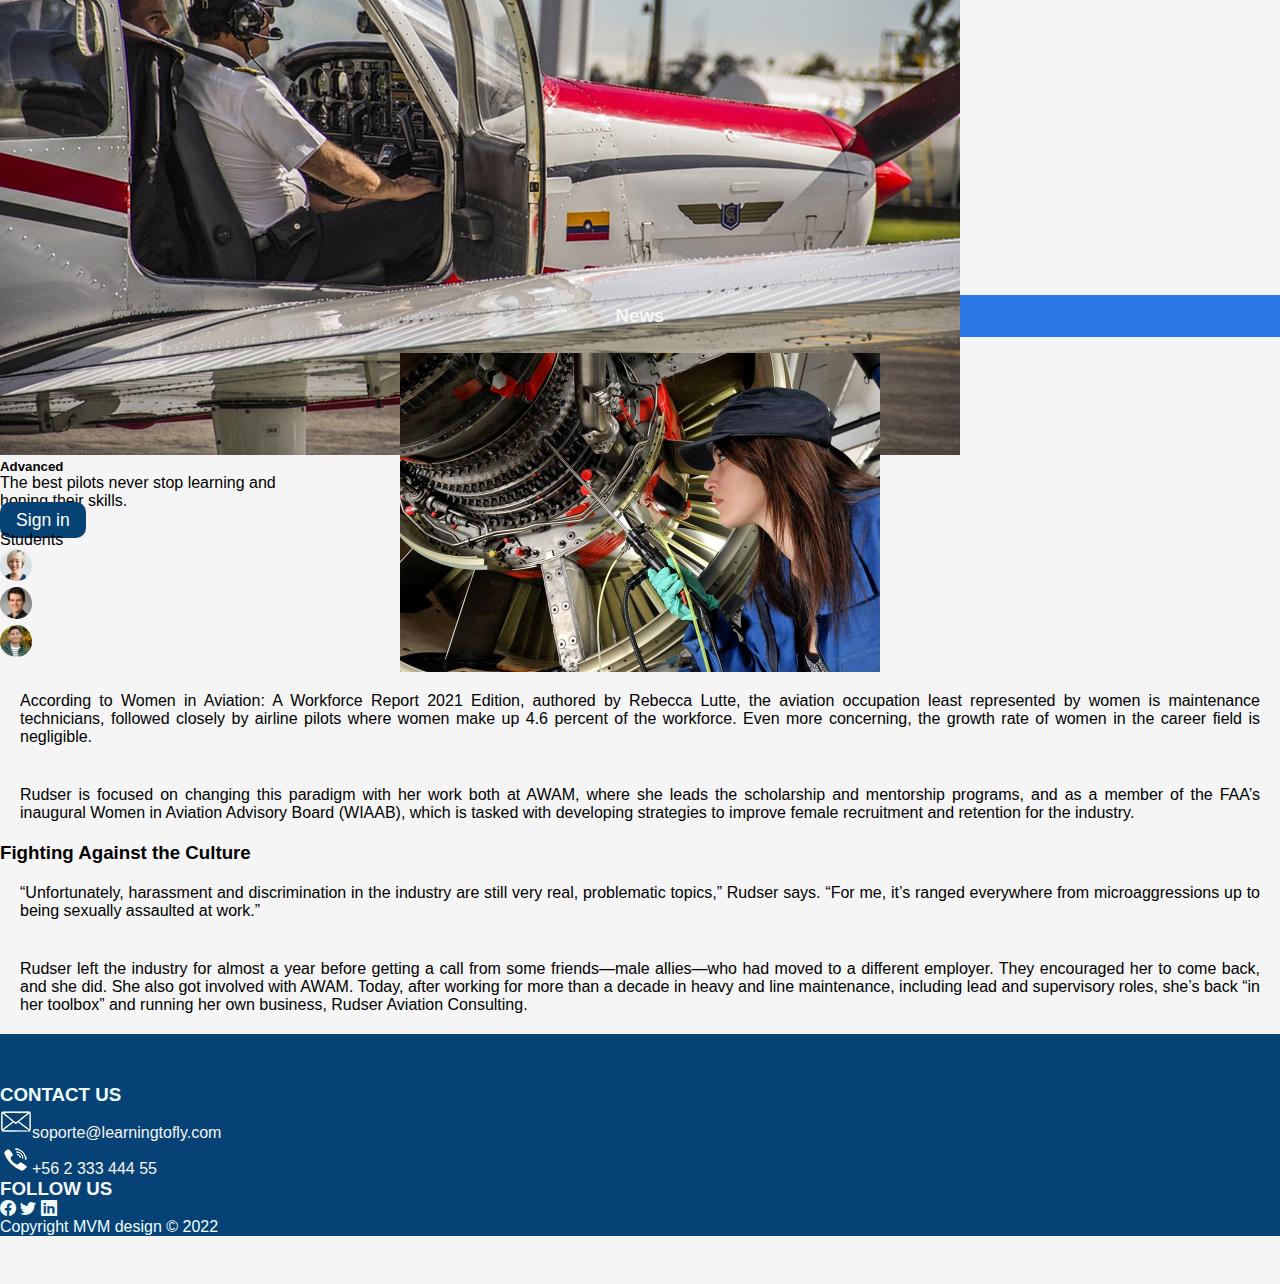
==== commit 25652669: "tercera entrega modifico observaciones" ====
--- a/index.html
+++ b/index.html
@@ -4,12 +4,13 @@
     <meta charset="UTF-8">
     <meta http-equiv="X-UA-Compatible" content="IE=edge">
     <meta name="viewport" content="width=device-width, initial-scale=1.0">
-    <title>Primera entrega</title>
+    <title>The best place to learn pilot a plane | Learning to fly</title>
     <link rel="icon" href="./img/logo32x32.ico">
     <link href="https://cdn.jsdelivr.net/npm/bootstrap@5.2.2/dist/css/bootstrap.min.css" rel="stylesheet"
         integrity="sha384-Zenh87qX5JnK2Jl0vWa8Ck2rdkQ2Bzep5IDxbcnCeuOxjzrPF/et3URy9Bv1WTRi" crossorigin="anonymous">
     <link rel="stylesheet" href="https://cdn.jsdelivr.net/npm/bootstrap-icons@1.9.1/font/bootstrap-icons.css">
-    <link rel="stylesheet" href="./css/estilos.css" type="text/css">
+    <link rel="stylesheet" href="./css/main.css" type="text/css">
+    <meta name="description" content="Since 1998 our academy teach flight lessons to over 1.500 people. No fear is easy come and get the best experience of all." >
 </head>
 <body>    
         <div class="container-fluid rrss">
@@ -28,7 +29,7 @@
     <header class="navbar navbar-expand-lg border-bottom p-0">
 
         <div class="container-lg logo"> 
-            <a class="navbar-brand p-0 logo" href="#"><img src="./img/logo-white.png" alt="" class="w-75 logo" href="./index.html"></a>
+            <a class="navbar-brand p-0 logo" href="#"><img src="./img/logo-white.png" alt="logo learning to fly" class="w-75 logo" href="#"></a>
             <!-- <div class="div_header">
                 <img src="./img/logo-white.png" alt="logo" class="logo" href="./index.html">                    
             </div> -->
@@ -85,7 +86,7 @@
                         <div class="d-flex flex-column align-items-center flex-lg-row justify-content-lg-around">
         
                             <div class="card">
-                                <img src="./img/basic.jpg" alt="Basic course" class="card-img-top">
+                                <img src="./img/basic.jpg" alt="somebody is practicing on a flight simulator" class="card-img-top">
                                 <div class="card-body">
                                     <h5 class="card-title">Basic</h5>
                                     <p class="card-text">Climb into a plane and fly off for a weekend visit with family and friends.</p>
@@ -93,14 +94,14 @@
                                 </div>
                                 <p class="card-subtitle">Students</p>
                                 <div class="d-flex flex-column align-items-center flex-lg-row justify-content-lg-end">
-                                    <div><img src="./img/35.jpg" alt="" class="avatar"></div>                           
-                                    <div><img src="./img/12.jpg" alt="" class="avatar"></div>
-                                    <div><img src="./img/86.jpg" alt="" class="avatar"></div>
+                                    <div><img src="./img/35.jpg" alt="avatar student 1 basic training" class="avatar"></div>                           
+                                    <div><img src="./img/12.jpg" alt="avatar student 2 basic training" class="avatar"></div>
+                                    <div><img src="./img/86.jpg" alt="avatar student 3 basic training" class="avatar"></div>
                                 </div>
                             </div>
         
                             <div class="card my-3">
-                                <img src="./img/intermediate.jpeg" alt="intermediate course" class="card-img-top">
+                                <img src="./img/intermediate.jpeg" alt="image of advanced flight simulator" class="card-img-top">
                                 <div class="card-body">
                                     <h5 class="card-title">Intermediate</h5>
                                     <p class="card-text">Many aspiring pilots have dreams of taking their passion for aviation and making it into a career. </p>
@@ -108,9 +109,9 @@
                                 </div>
                                 <p class="card-subtitle">Students</p>
                                 <div class="d-flex flex-column align-items-center flex-lg-row justify-content-lg-end">                            
-                                    <div><img src="./img/36.jpg" alt="" class="avatar"></div>
-                                    <div><img src="./img/32.jpg" alt="" class="avatar"></div>
-                                    <div><img src="./img/52.jpg" alt="" class="avatar"></div>
+                                    <div><img src="./img/36.jpg" alt="avatar student 1 intermediate training" class="avatar"></div>
+                                    <div><img src="./img/32.jpg" alt="avatar student 2 intermediate training" class="avatar"></div>
+                                    <div><img src="./img/52.jpg" alt="avatar student 3 intermediate training" class="avatar"></div>
                                 </div>
                             </div>
         
@@ -123,9 +124,9 @@
                                 </div>
                                 <p class="card-subtitle">Students</p>
                                 <div class="d-flex flex-column align-items-center flex-lg-row justify-content-lg-end">                            
-                                    <div><img src="./img/44.jpg" alt="" class="avatar"></div>
-                                    <div><img src="./img/97.jpg" alt="" class="avatar"></div>
-                                    <div><img src="./img/4.jpg" alt="" class="avatar"></div>                                    
+                                    <div><img src="./img/44.jpg" alt="avatar student 1 advanced training" class="avatar"></div>
+                                    <div><img src="./img/97.jpg" alt="avatar student 2 advanced training" class="avatar"></div>
+                                    <div><img src="./img/4.jpg" alt="avatar student 3 advanced training" class="avatar"></div>                                    
                                 </div>
                             </div> 
                         </div>
@@ -137,7 +138,7 @@
             <div>
                 <h3 class="h3_aside">News</h3> 
                 <article class="container-fluid mt-5">
-                    <img src="./img/taller-aeronautico-4.jpg" alt="news" class="news_img">
+                    <img src="./img/taller-aeronautico-4.jpg" alt="women in maintenace technician" class="news_img">
                     <div class="container">
                         <div class="row">
                             <div class="col-ml-8 lg-5 justify-content-lg-around">
@@ -169,7 +170,7 @@
                     <h3 class="rrss">CONTACT US</h3>               
                     <ul class="li-background">
                         <li class="li-background"><img src="./img/tiny-mail.png" alt="mail" class="li-background">soporte@learningtofly.com</li>
-                        <li class="li-background"><img src="./img/white-phone32x32.png" alt="" class="li-background">+56 2 333 444 55</li>
+                        <li class="li-background"><img src="./img/white-phone32x32.png" alt="fhone" class="li-background">+56 2 333 444 55</li>
                     </ul>    
                 </div>
                 <div class="col-lg-3 py-4 p-lg-0 rrss"> 
--- a/css/main.css
+++ b/css/main.css
@@ -0,0 +1,317 @@
+@import url("https://fonts.googleapis.com/css2?family=Raleway&display=swap");
+:root {
+  --colorSocialBar: $SocialBar;
+  --colorCabecera: rgb(43, 120, 228);
+  --colorSubtitle: rgb(159, 197, 248);
+  --colorFieldBorder:rgba(0, 0, 0, 0);
+  --colorbkTextBox: rgba(230, 230, 230, 0.6);
+  --colorHoverTb: rgba(0, 0, 0, 0.1);
+  --colorFocuasTb:rgba(30,85,250,0.47);
+  --bs-body-font-family: "Raleway", sans-serif;
+}
+
+* {
+  margin: 0;
+  padding: 0;
+  font-family: "Segoe UI", Tahoma, Geneva, Verdana, sans-serif;
+  background-color: whitesmoke;
+}
+
+body {
+  margin: 0;
+  position: relative;
+  padding-bottom: 3em;
+  display: flex;
+  flex-direction: column;
+  min-height: 100vh;
+}
+
+header {
+  background-color: rgb(43, 120, 228);
+}
+
+.cabecera {
+  background-color: rgb(43, 120, 228);
+}
+
+footer {
+  width: 100%;
+  padding: 50px 0px 0px 0px;
+  background-size: cover;
+  background-color: rgb(6, 66, 118);
+  margin: 0;
+}
+
+.footer__container {
+  display: flex;
+  flex-wrap: wrap;
+  justify-content: space-between;
+  max-width: 1200px;
+  margin: auto;
+  background-color: rgb(6, 66, 118);
+}
+
+.footer__box {
+  background-color: rgb(6, 66, 118);
+}
+
+.div_header {
+  background-color: rgb(43, 120, 228);
+}
+
+.div_footer {
+  background-color: rgb(6, 66, 118);
+}
+
+.logo {
+  background-color: rgb(43, 120, 228);
+  color: azure;
+}
+
+.h1_main_title {
+  color: whitesmoke;
+  background-color: rgb(43, 120, 228);
+  padding: 10px 10px 10px 3px;
+}
+
+.h3_subtitle {
+  color: whitesmoke;
+  background-color: rgb(43, 120, 228);
+  width: 100%;
+}
+
+.h3_aside {
+  color: whitesmoke;
+  background-color: rgb(43, 120, 228);
+  text-align: center;
+  display: block;
+  padding: 10px;
+}
+
+.rrss {
+  background-color: rgb(6, 66, 118);
+  color: azure;
+}
+
+.icono {
+  background-color: rgb(6, 66, 118);
+  color: white;
+  text-decoration: none;
+  display: inline-block;
+}
+
+.titulos {
+  display: flex;
+  width: 100%;
+}
+
+.h2_subtitle {
+  background-color: rgb(159, 197, 248);
+  color: whitesmoke;
+  text-align: center;
+  padding: 16px;
+}
+
+.h3 {
+  text-align: center;
+  padding: 15px;
+}
+
+section article a:hover {
+  background: rgb(59, 143, 253);
+}
+
+.p {
+  text-align: justify;
+  padding: 20px;
+}
+
+.h4_footer {
+  color: whitesmoke;
+  text-align: center;
+  padding: 4px;
+}
+
+.footer_img {
+  background-color: rgb(6, 66, 118);
+  padding: 10px;
+}
+
+.container-foot {
+  display: flex;
+  flex-direction: row;
+  justify-content: space-evenly;
+  align-items: center;
+  padding: 50px;
+  background-color: rgb(6, 66, 118);
+}
+
+.li-background {
+  background-color: rgb(6, 66, 118);
+  color: whitesmoke;
+  list-style-type: none;
+}
+
+.container-f {
+  display: flex;
+  justify-content: center;
+  align-items: center;
+  padding: 50px;
+}
+
+h2 {
+  position: relative;
+  padding: 0 0 10px;
+  margin-bottom: 10px;
+}
+h2:after {
+  content: "";
+  position: absolute;
+  left: 50%;
+  bottom: 0;
+  transform: translateX(-50%);
+  height: 4px;
+  width: 70px;
+  border-radius: 2px;
+  background-color: rgb(6, 66, 118);
+}
+
+.contact-box {
+  max-width: 850px;
+  display: flex;
+  justify-content: center;
+  align-items: center;
+  text-align: center;
+  background-color: #fff;
+}
+
+.field {
+  width: 100%;
+  border: 2px solid rgba(0, 0, 0, 0);
+  outline: none;
+  background-color: rgba(230, 230, 230, 0.6);
+  padding: 0.5rem 1rem;
+  font-size: 1.1rem;
+  margin-bottom: 22px;
+  transition: 0.3s;
+}
+.field:hover {
+  background-color: rgba(0, 0, 0, 0.1);
+}
+.field:focus {
+  border: 2px solid rgba(30, 85, 250, 0.47);
+  background-color: #fff;
+}
+
+textarea {
+  min-height: 150px;
+}
+
+.boton {
+  width: 40%;
+  padding: 0.5rem 1rem;
+  background-color: rgb(6, 66, 118);
+  color: #fff;
+  font-size: 1.1rem;
+  border: none;
+  outline: none;
+  cursor: pointer;
+  border-radius: 10px;
+  transition: 0.3s;
+}
+.boton:hover {
+  background-color: rgb(43, 120, 228);
+  color: azure;
+}
+
+nav {
+  background-color: rgb(43, 120, 228);
+}
+nav li {
+  display: inline-block;
+  text-align: center;
+}
+nav li a {
+  color: black;
+  background-color: whitesmoke;
+  padding: 10px;
+  display: block;
+}
+nav li a:hover {
+  color: deepskyblue;
+}
+
+a {
+  text-decoration: none;
+}
+
+.card {
+  width: 300px;
+  height: 30rem;
+  transition: all 400ms ease;
+}
+.card:hover {
+  transform: translateY(-3%);
+}
+
+.tarjeta {
+  width: 400px;
+  transition: all 400ms ease;
+}
+
+.card__img {
+  width: 25rem;
+  height: -webkit-fit-content;
+  height: -moz-fit-content;
+  height: fit-content;
+  padding: 20px 0;
+  display: flex;
+  flex-direction: row;
+  align-items: center;
+}
+
+.button_course {
+  margin-top: 15px;
+  display: block;
+  text-align: center;
+  background-color: rgb(159, 197, 248);
+  color: black;
+  padding: 15px 0;
+  border: 2px solid blue;
+}
+
+.imagen {
+  width: auto;
+  height: auto;
+  max-width: 298px;
+  max-height: 198px;
+  margin: 5px;
+}
+
+.avatar {
+  border-radius: 50%;
+  width: 32px;
+  padding-bottom: 2px;
+  padding-right: 2px;
+}
+.avatar:hover {
+  transform: scale(120%);
+}
+
+.menu {
+  list-style: none;
+  padding: 0;
+  background-color: rgb(43, 120, 228);
+  width: 70%;
+  max-width: 800px;
+  margin: auto;
+  position: -webkit-sticky;
+  position: sticky;
+}
+
+.news_img {
+  width: 30rem;
+  margin: auto;
+  display: block;
+  padding-top: 1rem;
+}